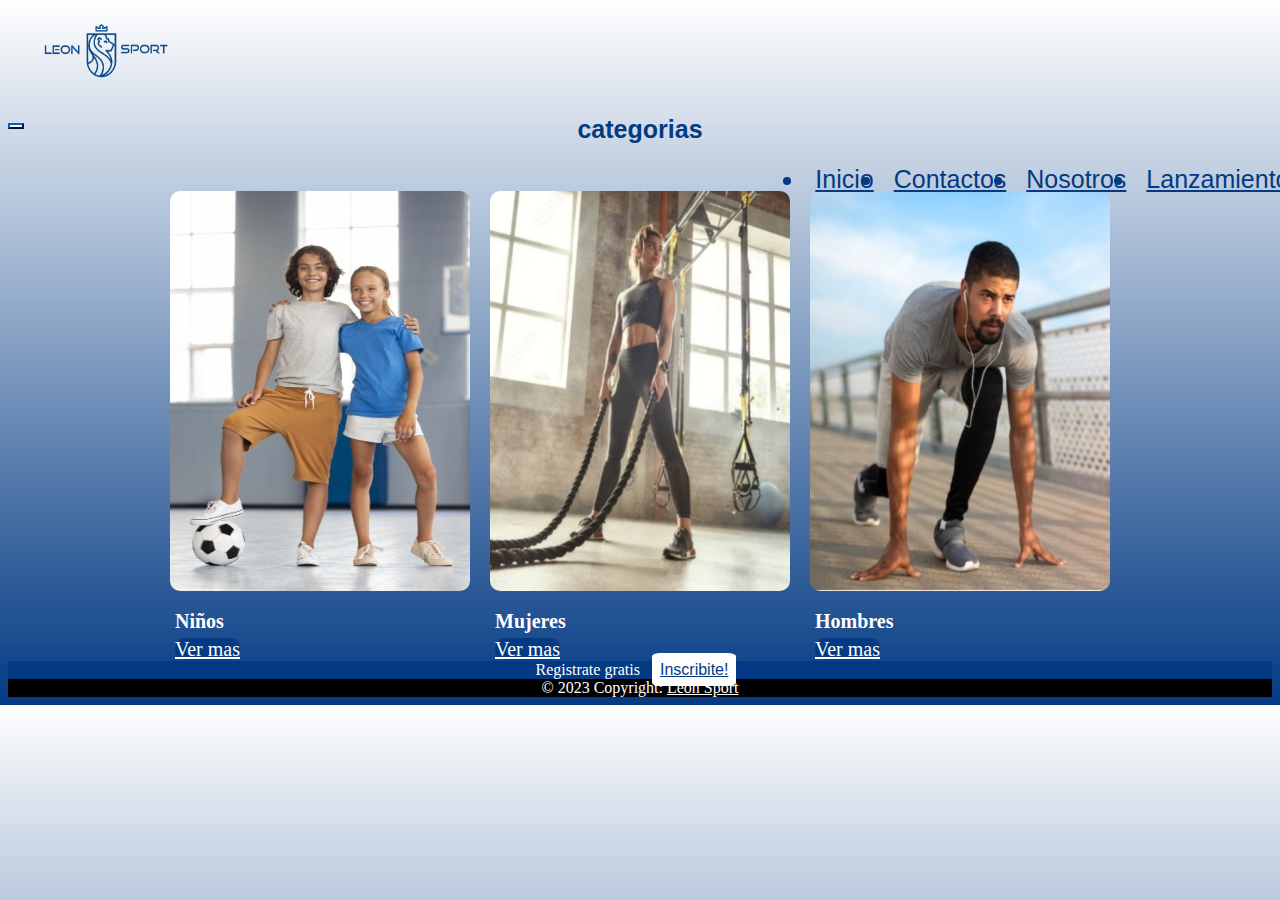
==== pages/categorias.html @ fe54f02b "se agrega keywords" ====
<!DOCTYPE html>
<html lang="en">
  <head>
    <meta charset="UTF-8">
    <meta http-equiv="X-UA-Compatible" content="IE=edge">
    <meta name="viewport" content="width=device-width, initial-scale=1.0">
    <link href="https://cdn.jsdelivr.net/npm/bootstrap@5.2.3/dist/css/bootstrap.min.css" rel="stylesheet" integrity="sha384-rbsA2VBKQhggwzxH7pPCaAqO46MgnOM80zW1RWuH61DGLwZJEdK2Kadq2F9CUG65" crossorigin="anonymous">
    <title> La mejor variedad y amplio stock de ropa deportiva.</title>
    <link rel="stylesheet" href="https://cdnjs.cloudflare.com/ajax/libs/font-awesome/6.2.1/css/all.min.css" integrity="sha512-MV7K8+y+gLIBoVD59lQIYicR65iaqukzvf/nwasF0nqhPay5w/9lJmVM2hMDcnK1OnMGCdVK+iQrJ7lzPJQd1w==" crossorigin="anonymous" referrerpolicy="no-referrer" />
    <link rel="stylesheet" href="https://cdnjs.cloudflare.com/ajax/libs/animate.css/4.1.1/animate.min.css"/>
    <link rel="stylesheet" href="../asset/css/style.css">
    <link rel="shortcut icon" href="../asset/img/favicon.ico">
 </head>

 <body class="contenedor">
  <nav class="navbar navbar-expand-lg bg-light">
    <img class="icono" src="../asset/img/icono3.png" alt="icono leon sports">
    <div class="container-fluid">
      <button class="navbar-toggler" type="button" data-bs-toggle="collapse" data-bs-target="#navbarNavDropdown" aria-controls="navbarNavDropdown" aria-expanded="false" aria-label="Toggle navigation">
        <span><i class="hamburguesa fas fa-bars"></i></span>
      </button>
      <div class="collapse navbar-collapse" id="navbarNavDropdown">
        <ul class="navegador navbar-nav">
          <li class="nav-item">
            <a class="nav-link" href="../index.html">Inicio</a>
          </li>
          <li class="nav-item">
            <a class="nav-link" href="../pages/contactos.html">Contactos</a>
          </li>
          <li class="nav-item">
            <a class="nav-link" href="../pages/nosotros.html">Nosotros</a>
          </li>
          <li class="nav-item">
            <a class="nav-link" href="../pages/lanzamientos.html">Lanzamientos</a>
          </li>
        </ul>
      </div>
    </div>
  </nav>

  <header class="header">
    <h1 class="animate__animated animate__heartBeat">categorias</h1>
  </header>

  <main class="main-categoria">
    <div class="picture">
      <div>
        <img src="../asset/img/niños.jpg">
        <div >
          <h3 class="btn"> Niños</h3>
          <a class="btn2 btn btn-primary " href="https://www.mercadolibre.com.ar/">Ver mas</a>
        </div>
      </div>
      <div>
        <img src="../asset/img/mujer.jpg">
        <div >
          <h3 class="btn">Mujeres</h3>
          <a class="btn2 btn btn-primary " href="https://www.mercadolibre.com.ar/">Ver mas</a>
        </div>
      </div>
      <div>
        <img src="../asset/img/hombre.jpg">
        <div >
          <h3 class="btn">Hombres</h3>
          <a class="btn2 btn btn-primary " href="https://www.mercadolibre.com.ar/">Ver mas</a>
        </div>
      </div>
    
    </div>
    
  </main>

  <aside class="aside">
    <div class="col-12 col-md-12 col-xl-12">
    <span> Registrate gratis</span>
     <a class="btn-reg btn btn-primary " href="../pages/contactos.html">Inscribite!</a> 
    </div>
  </aside>

  <footer class="footer" >
    <div class="copyright  col-12 col-md-12 col-xl-12">
      © 2023 Copyright:
      <a class="copyright-leon" href="../index.html">Leon Sport</a>
      </div>
  </footer>
  <script src="https://cdn.jsdelivr.net/npm/bootstrap@5.2.3/dist/js/bootstrap.bundle.min.js" integrity="sha384-kenU1KFdBIe4zVF0s0G1M5b4hcpxyD9F7jL+jjXkk+Q2h455rYXK/7HAuoJl+0I4" crossorigin="anonymous"></script>
</body>
</html>
---- asset/css/style.css ----
@charset "UTF-8";
.main-categoria {
  grid-area: main;
  width: 100%;
  height: 100%;
  display: flex;
  justify-content: space-around;
}
.main-categoria .picture {
  display: grid;
  grid-template-columns: repeat(3, 1fr);
  display: flex;
}
.main-categoria .picture img {
  justify-items: center;
  margin: 10px;
  border-radius: 10px;
  width: 300px;
  height: 400px;
}
.main-categoria .picture img :nth-child(1) {
  grid-column: 1/2;
  grid-row: 1/2;
}
.main-categoria .picture img :nth-child(2) {
  grid-column: 3/4;
  grid-row: 1/2;
}
.main-categoria .picture img :nth-child(3) {
  grid-column: 5/6;
  grid-row: 1/2;
}
.main-categoria .picture .btn {
  color: white;
  font-family: "Franklin Gothic Medium";
  font-size: 20px;
  margin: 5px;
  margin-left: 15px;
  -o-object-fit: cover;
     object-fit: cover;
}
.main-categoria .picture .btn2 {
  border-radius: 10px;
  font-size: 20px;
  color: white;
  font-family: "Franklin Gothic Medium";
  background-color: rgb(3, 58, 131);
  -o-object-fit: cover;
     object-fit: cover;
}

.main-lanzamiento {
  justify-content: center;
  grid-area: main;
  display: flex;
  -o-object-fit: cover;
     object-fit: cover;
}
.main-lanzamiento .btn-lanzamiento {
  background-color: transparent;
  border: transparent;
  width: 100%;
  margin: 0px;
  padding: 0px;
  justify-content: center;
}
.main-lanzamiento .carousel-control-prev spa {
  margin-top: 30vh;
}
.main-lanzamiento .carousel-control-next spa {
  margin-top: 30vh;
}

.main-nosotros {
  display: grid;
  grid-template-columns: repeat(2, 1fr);
}
.main-nosotros .texto-nosotros {
  font-family: "Franklin Gothic Medium", "Arial Narrow", Arial, sans-serif;
  color: rgb(3, 58, 131);
  font-size: 20px;
  justify-items: center;
  text-align: center;
}
.main-nosotros .video {
  display: flex;
  margin: 0px 0px 0px 30px;
}

.contenedor .formulario-contacto {
  text-align: center;
  margin: 50px;
}
.contenedor .formulario-contacto .formulario-uno .form-label {
  color: rgb(3, 58, 131);
  font-family: "Franklin Gothic Medium", "Arial Narrow", Arial, sans-serif;
}
.contenedor .formulario-contacto .formulario-uno .btn-send {
  font-family: "Franklin Gothic Medium", "Arial Narrow", Arial, sans-serif;
  background-color: rgb(3, 58, 131);
  color: white;
  margin: 10px;
  padding: 10px;
}
.contenedor .formulario-contacto .formulario-tres .list-unstyled {
  color: white;
}
.contenedor .lista-servicios {
  color: white;
  font-family: "Franklin Gothic Medium";
  justify-content: center;
  margin: 20px;
}
.contenedor .lista-servicios .lista-asistencia li {
  justify-content: center;
}
.contenedor .lista-servicios .lista-asistencia h2 {
  text-decoration: underline;
  font-family: "Franklin Gothic Medium", "Arial Narrow", Arial, sans-serif;
  justify-content: center;
}
.contenedor .lista-servicios .lista-asistencia h2 .iconor {
  justify-content: center;
  display: flex;
}
.contenedor .lista-servicios .lista-social {
  color: white;
  font-family: "Franklin Gothic Medium";
  justify-content: center;
}
.contenedor .lista-servicios .lista-social ul h2 {
  justify-content: center;
  color: white;
  font-family: "Franklin Gothic Medium";
  text-decoration: underline;
}
.contenedor .lista-servicios .lista-social ul li a {
  color: white;
  font-family: "Franklin Gothic Medium";
  justify-content: center;
  align-items: center;
  text-decoration: none;
}

.contenedor {
  background-image: linear-gradient(white, rgb(3, 58, 131));
}
.contenedor .navbar {
  height: 70px;
}
.contenedor .navbar .icono {
  width: 200px;
  height: 100px;
}
.contenedor .navbar .container-fluid .navbar-toggler {
  border-color: rgb(3, 58, 131);
  background-color: white;
}
.contenedor .navbar .container-fluid .navbar-toggler .hamburguesa {
  color: rgb(3, 58, 131);
}
.contenedor .navbar .container-fluid .navegador {
  grid-area: nav;
  width: 100%;
  display: flex;
  justify-content: flex-end;
  font-size: 25px;
  font-family: "Franklin Gothic Medium", "Arial Narrow", Arial, sans-serif;
  color: rgb(3, 58, 131);
}
.contenedor .navbar .container-fluid .navegador > li {
  color: rgb(3, 58, 131);
  font-size: 25px;
  padding: 10px;
  z-index: 9999;
}
.contenedor .navbar .container-fluid .navegador > li:hover {
  color: white;
  flex-wrap: wrap;
}
.contenedor .navbar .container-fluid .navegador > li a {
  color: rgb(3, 58, 131);
  font-size: 25px;
}
.contenedor .navbar .container-fluid .navegador > li a:hover {
  transform: 0.5s;
  display: block;
}

.header {
  grid-area: header;
  padding: 20px;
  background-color: transparent;
}
.header h1 {
  display: flex;
  justify-content: center;
  font-size: 25px;
  font-family: "Franklin Gothic Medium", "Arial Narrow", Arial, sans-serif;
  color: rgb(3, 58, 131);
}

.main {
  grid-area: main;
  gap: 20px;
  margin: auto;
  display: flex;
  flex-wrap: wrap;
  -o-object-fit: cover;
     object-fit: cover;
}
.main .slider {
  height: 500px;
  width: 500px;
  margin: auto;
  overflow: hidden;
  margin-bottom: 20px;
}
.main .slider ul {
  display: flex;
  padding: 0;
  width: 400%;
  -webkit-animation: cambio 20s infinite alternate;
          animation: cambio 20s infinite alternate;
}
.main .slider ul li {
  width: 100%;
  list-style: none;
}
.main .slider ul li img {
  width: 100%;
  -o-object-fit: cover;
     object-fit: cover;
}

.aside {
  background-color: rgb(3, 58, 131);
  color: white;
  text-align: center;
}
.footer {
  background-color: black;
}
.footer .copyright {
  color: white;
  text-align: center;
}
.footer .copyright .copyright-leon {
  color: white;
  text-align: center;
}

@-webkit-keyframes cambio {
  0% {
    margin-left: 0;
  }
  20% {
    margin-left: 0;
  }
  25% {
    margin-left: -100%;
  }
  45% {
    margin-left: -100%;
  }
  50% {
    margin-left: -200%;
  }
  70% {
    margin-left: -200%;
  }
  75% {
    margin-left: -300%;
  }
  100% {
    margin-left: -300%;
  }
}

@keyframes cambio {
  0% {
    margin-left: 0;
  }
  20% {
    margin-left: 0;
  }
  25% {
    margin-left: -100%;
  }
  45% {
    margin-left: -100%;
  }
  50% {
    margin-left: -200%;
  }
  70% {
    margin-left: -200%;
  }
  75% {
    margin-left: -300%;
  }
  100% {
    margin-left: -300%;
  }
}
@-webkit-keyframes animacion {
  0% {
    box-shadow: 0 0 0 0 rgba(52, 55, 56, 0.6), 0 0 0 0 rgba(52, 55, 56, 0.6);
  }
  30% {
    box-shadow: 0 0 0 100px rgba(29, 171, 209, 0), 0 0 0 0 rgba(52, 55, 56, 0.6);
  }
  65% {
    box-shadow: 0 0 0 100px rgba(29, 171, 209, 0), 0 0 0 30px rgba(29, 171, 209, 0);
  }
  100% {
    box-shadow: 0 0 0 0 rgba(29, 171, 209, 0), 0 0 0 30px rgba(29, 171, 209, 0);
  }
}
@keyframes animacion {
  0% {
    box-shadow: 0 0 0 0 rgba(52, 55, 56, 0.6), 0 0 0 0 rgba(52, 55, 56, 0.6);
  }
  30% {
    box-shadow: 0 0 0 100px rgba(29, 171, 209, 0), 0 0 0 0 rgba(52, 55, 56, 0.6);
  }
  65% {
    box-shadow: 0 0 0 100px rgba(29, 171, 209, 0), 0 0 0 30px rgba(29, 171, 209, 0);
  }
  100% {
    box-shadow: 0 0 0 0 rgba(29, 171, 209, 0), 0 0 0 30px rgba(29, 171, 209, 0);
  }
}
@media (max-width: 991px) {
  .navbar {
    height: 70px;
  }
  .container-fluid {
    display: flex;
  }
  .icono {
    position: absolute;
    margin: 25px 0px 0px 70vw;
  }
  .dropdown-menu {
    background-color: white;
    width: 30vw;
    display: inline;
  }
  .main-categoria .picture {
    display: grid;
    grid-template-columns: repeat(3, 1fr);
    display: flex;
    flex-direction: column;
  }
  .main-nosotros {
    display: flex;
    flex-direction: column;
  }
  .main-nosotros .texto-nosotros {
    color: white;
  }
}
@media (max-width: 768px) {
  .tamaño-video {
    width: 100px;
    height: 100px;
  }
  .video {
    display: flex;
    justify-content: center;
  }
}
@media (max-width: 360px) {
  .list-unstyled {
    display: none;
  }
}
.aside .btn-reg {
  border-radius: 10%;
  font-family: "Franklin Gothic Medium", "Arial Narrow", Arial, sans-serif;
  background-color: white;
  color: rgb(3, 58, 131);
  -webkit-animation: animacion 2s linear infinite;
          animation: animacion 2s linear infinite;
  margin: 8px;
  padding: 8px;
}

.contenedor .formulario-contacto .formulario-uno, .contenedor .formulario-contacto .formulario-dos, .contenedor .formulario-contacto .formulario-tres {
  justify-content: center;
  flex-wrap: wrap;
  align-items: center;
  border-style: solid;
  margin: 10px;
}
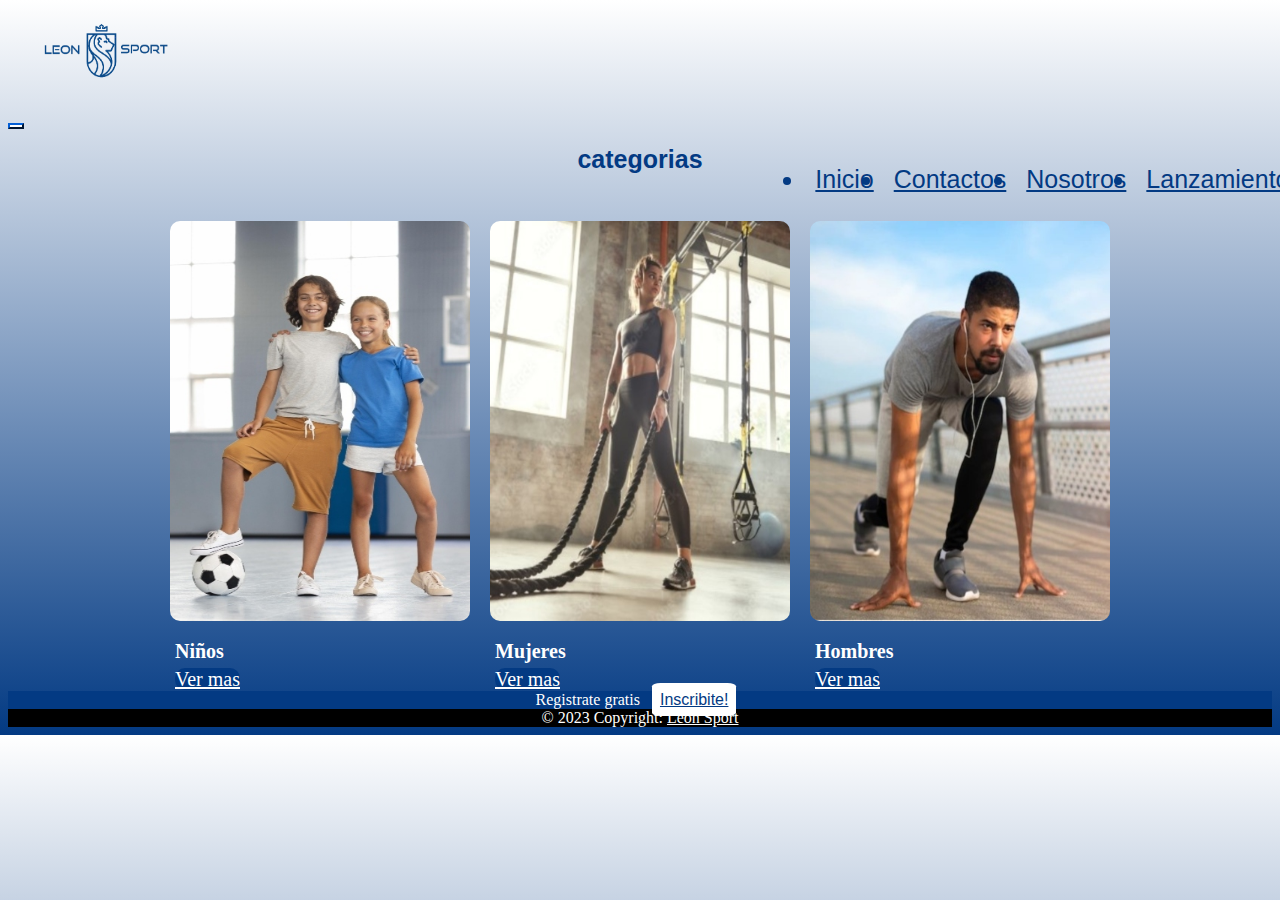
==== commit f2717634: "modificacion navbar" ====
--- a/pages/categorias.html
+++ b/pages/categorias.html
@@ -13,7 +13,7 @@
  </head>
 
  <body class="contenedor">
-  <nav class="navbar navbar-expand-lg bg-light">
+  <nav class="navbar navbar-expand-lg ">
     <img class="icono" src="../asset/img/icono3.png" alt="icono leon sports">
     <div class="container-fluid">
       <button class="navbar-toggler" type="button" data-bs-toggle="collapse" data-bs-target="#navbarNavDropdown" aria-controls="navbarNavDropdown" aria-expanded="false" aria-label="Toggle navigation">
--- a/asset/css/style.css
+++ b/asset/css/style.css
@@ -56,19 +56,26 @@
   -o-object-fit: cover;
      object-fit: cover;
 }
-.main-lanzamiento .btn-lanzamiento {
-  background-color: transparent;
-  border: transparent;
-  width: 100%;
-  margin: 0px;
-  padding: 0px;
-  justify-content: center;
+.main-lanzamiento .img-fluid {
+  border-radius: 50px;
+  border: 1px solid rgb(3, 58, 131);
 }
 .main-lanzamiento .carousel-control-prev spa {
   margin-top: 30vh;
 }
 .main-lanzamiento .carousel-control-next spa {
   margin-top: 30vh;
+}
+.main-lanzamiento .btn-lanzamiento {
+  background-color: rgb(3, 58, 131);
+  width: 100%;
+  margin: 10px;
+  justify-content: center;
+  border: 1px solid rgb(3, 58, 131);
+}
+.main-lanzamiento .btn-lanzamiento .categories {
+  color: white;
+  text-decoration: none;
 }
 
 .main-nosotros {
@@ -102,7 +109,15 @@
   margin: 10px;
   padding: 10px;
 }
+.contenedor .formulario-contacto .formulario-uno h3 {
+  font-family: "Franklin Gothic Medium", "Arial Narrow", Arial, sans-serif;
+  color: rgb(3, 58, 131);
+}
 .contenedor .formulario-contacto .formulario-tres .list-unstyled {
+  color: white;
+  margin: 10px;
+}
+.contenedor .formulario-contacto .formulario-tres .list-unstyled i {
   color: white;
 }
 .contenedor .lista-servicios {
@@ -146,7 +161,7 @@
   background-image: linear-gradient(white, rgb(3, 58, 131));
 }
 .contenedor .navbar {
-  height: 70px;
+  height: 100px;
 }
 .contenedor .navbar .icono {
   width: 200px;
@@ -158,6 +173,7 @@
 }
 .contenedor .navbar .container-fluid .navbar-toggler .hamburguesa {
   color: rgb(3, 58, 131);
+  background-color: transparent;
 }
 .contenedor .navbar .container-fluid .navegador {
   grid-area: nav;
@@ -175,8 +191,9 @@
   z-index: 9999;
 }
 .contenedor .navbar .container-fluid .navegador > li:hover {
-  color: white;
   flex-wrap: wrap;
+  background-color: rgb(102, 163, 243);
+  border-radius: 20px;
 }
 .contenedor .navbar .container-fluid .navegador > li a {
   color: rgb(3, 58, 131);
@@ -202,26 +219,48 @@
 
 .main {
   grid-area: main;
-  gap: 20px;
   margin: auto;
   display: flex;
   flex-wrap: wrap;
   -o-object-fit: cover;
      object-fit: cover;
+  justify-content: center;
+  margin: 5px;
+  width: 100%;
 }
 .main .slider {
-  height: 500px;
+  display: block;
+  height: 500p;
   width: 500px;
-  margin: auto;
   overflow: hidden;
   margin-bottom: 20px;
 }
+.main .slider .estrellas {
+  display: flex;
+  margin: 10px;
+  justify-content: center;
+  flex-wrap: wrap;
+}
+.main .slider .estrellas .estrella {
+  -webkit-animation: estrella 10s infinite alternate;
+          animation: estrella 10s infinite alternate;
+  margin: 10px;
+  -o-object-fit: cover;
+     object-fit: cover;
+}
+.main .slider .estrellas .estrella-dos {
+  margin: 10px;
+  -o-object-fit: cover;
+     object-fit: cover;
+  -webkit-animation: latidos 2s infinite alternate;
+          animation: latidos 2s infinite alternate;
+}
 .main .slider ul {
   display: flex;
   padding: 0;
   width: 400%;
-  -webkit-animation: cambio 20s infinite alternate;
-          animation: cambio 20s infinite alternate;
+  -webkit-animation: cambio 50s infinite alternate;
+          animation: cambio 50s infinite alternate;
 }
 .main .slider ul li {
   width: 100%;
@@ -232,6 +271,32 @@
   -o-object-fit: cover;
      object-fit: cover;
 }
+.main .equipo {
+  padding: 5px;
+}
+.main .equipo .escudo {
+  color: white;
+  display: flex;
+  justify-content: center;
+  text-decoration: underline;
+  margin: 10px;
+}
+.main .equipo .escudos {
+  display: flex;
+  flex-direction: row;
+  list-style: none;
+  flex-wrap: wrap;
+}
+.main .equipo .escudos a {
+  -o-object-fit: cover;
+     object-fit: cover;
+  width: 45px;
+  height: 45px;
+  margin: 1px;
+}
+.main .equipo .escudos a:hover {
+  transform: scale(1.6);
+}
 
 .aside {
   background-color: rgb(3, 58, 131);
@@ -303,6 +368,44 @@
     margin-left: -300%;
   }
 }
+@-webkit-keyframes estrella {
+  from {
+    transform: rotate(0 deg);
+  }
+  to {
+    transform: rotate(360deg);
+  }
+}
+@keyframes estrella {
+  from {
+    transform: rotate(0 deg);
+  }
+  to {
+    transform: rotate(360deg);
+  }
+}
+@-webkit-keyframes latidos {
+  from {
+    transform: none;
+  }
+  50% {
+    transform: scale(1.5);
+  }
+  to {
+    transform: none;
+  }
+}
+@keyframes latidos {
+  from {
+    transform: none;
+  }
+  50% {
+    transform: scale(1.5);
+  }
+  to {
+    transform: none;
+  }
+}
 @-webkit-keyframes animacion {
   0% {
     box-shadow: 0 0 0 0 rgba(52, 55, 56, 0.6), 0 0 0 0 rgba(52, 55, 56, 0.6);
@@ -335,23 +438,26 @@
   .navbar {
     height: 70px;
   }
-  .container-fluid {
-    display: flex;
-  }
   .icono {
     position: absolute;
     margin: 25px 0px 0px 70vw;
+  }
+  .container-fluid {
+    display: flex;
+    background-color: transparent;
   }
   .dropdown-menu {
     background-color: white;
     width: 30vw;
     display: inline;
   }
+  .slider {
+    margin-left: 10vw;
+  }
   .main-categoria .picture {
-    display: grid;
-    grid-template-columns: repeat(3, 1fr);
     display: flex;
     flex-direction: column;
+    margin-left: 10vw;
   }
   .main-nosotros {
     display: flex;
@@ -359,6 +465,32 @@
   }
   .main-nosotros .texto-nosotros {
     color: white;
+  }
+  .main-categoria .picture {
+    display: flex;
+    flex-direction: column;
+  }
+  .main-nosotros {
+    display: flex;
+    flex-direction: column;
+  }
+  .main-nosotros .texto-nosotros {
+    color: white;
+  }
+  .equipo {
+    margin-left: 10vw;
+  }
+  .aside {
+    background-color: transparent;
+  }
+  .footer {
+    background-color: transparent;
+  }
+  video {
+    margin-left: 10vw;
+  }
+  .texto-nosotros {
+    margin-left: 1vw;
   }
 }
 @media (max-width: 768px) {
@@ -370,6 +502,10 @@
     display: flex;
     justify-content: center;
   }
+  .container-fluid .navegador > li {
+    background-color: white;
+    z-index: 9999;
+  }
 }
 @media (max-width: 360px) {
   .list-unstyled {
